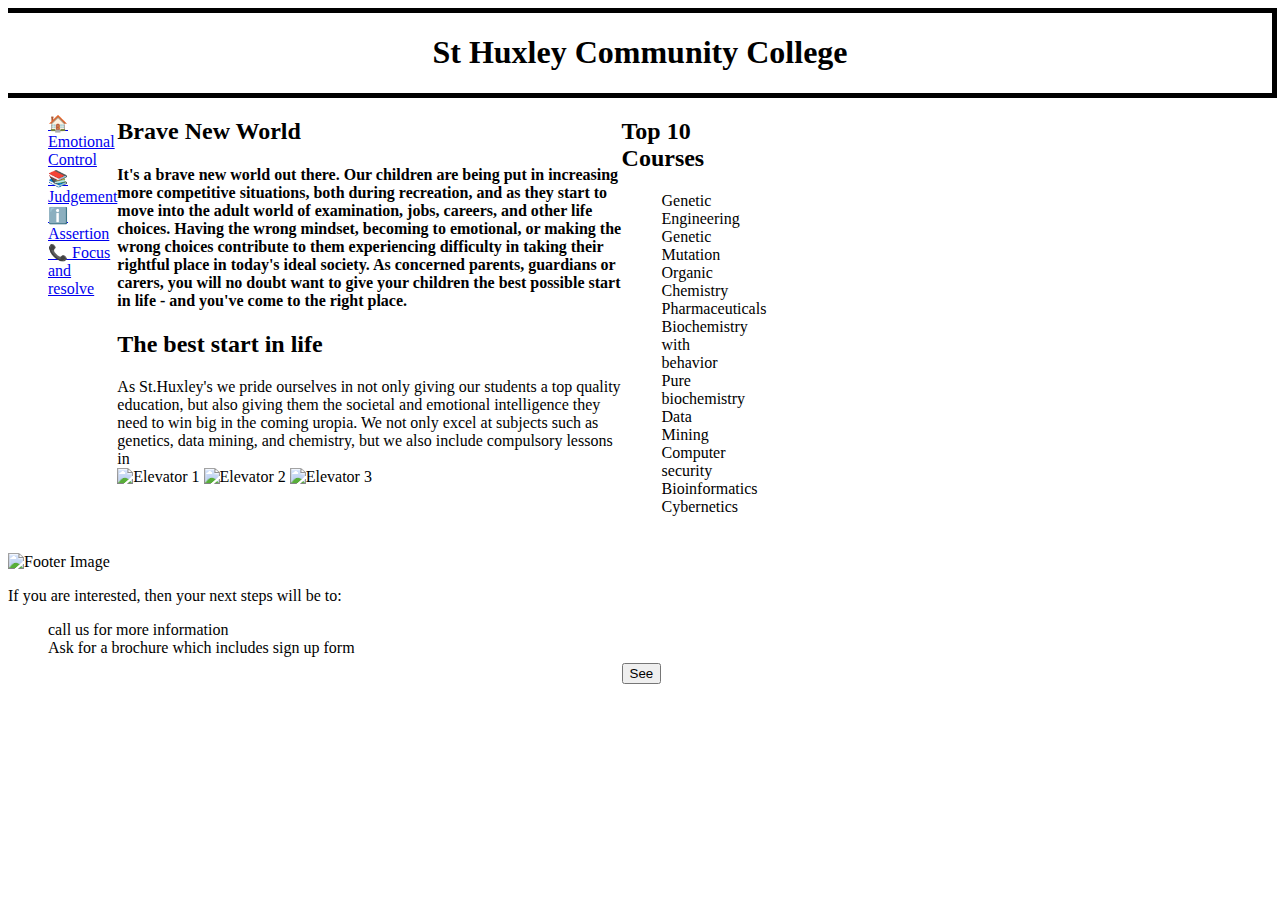
==== index-cop1.html @ c92f168d "capstone" ====
<!DOCTYPE html>
<html lang="en">
<head>
    <meta charset="UTF-8">
    <meta name="viewport" content="width=device-width, initial-scale=1.0">
    <title>Capstone </title>
    <link rel="stylesheet" href="style.css">
</head>
<body>
    <header>
        <h1>St Huxley Community College</h1>
    </header>

    <div class="container">
        <nav class="sidebar">
            <ul>
                <li><a href="#">🏠 Emotional Control</a></li>
                <li><a href="#">📚 Judgement</a></li>
                <li><a href="#">ℹ️ Assertion</a></li>
                <li><a href="#">📞 Focus and resolve</a></li>
            </ul>
        </nav>

        <main class="content">
                <h2>Brave New World</h2>

                <h4>It's a brave new world out there. Our children are being put in increasing more
                competitive situations, both during recreation, and as they start to move into the 
                adult world of examination, jobs, careers, and other life choices. Having the 
                wrong mindset, becoming to emotional, or making the wrong choices contribute
                to them experiencing difficulty in taking their rightful place in today's
                ideal society.

                As concerned parents, guardians or carers, you will no doubt want to give your
                children the best possible start in life - and you've come to the right place.</h4>

                <h2>The best start in life</h2>

                As St.Huxley's we pride ourselves in not only giving our students a top quality
                education, but also giving them the societal and emotional intelligence they need
                to win big in the coming uropia.  We not only excel at subjects such as genetics, 
                data mining, and chemistry, but we also include compulsory lessons in 
            <div class="image-gallery">
                <img src="elevator1.jpg" alt="Elevator 1">
                <img src="elevator2.jpg" alt="Elevator 2">
                <img src="elevator3.jpg" alt="Elevator 3">
            </div>
        </main>

        <aside class="sidebar-right">
            <h2>Top 10 Courses</h2>
            <ul class="custom-list">
                <li>Genetic Engineering</li>
                <li>Genetic Mutation</li>
                <li>Organic Chemistry</li>
                <li>Pharmaceuticals</li>
                <li>Biochemistry with behavior</li>
                <li>Pure biochemistry</li>
                <li>Data Mining</li>
                <li>Computer security</li>
                <li>Bioinformatics</li>
                <li>Cybernetics</li>
            </ul>
            <button class="more-btn">See
            </button>
        </aside>
    </div>

    <footer>
        <img src="footer-image.jpg" alt="Footer Image">
        <p>If you are interested, then your next steps will be to:
            <ul class="custom-list2">
                <li>call us for more information</li>
             <li>Ask for a brochure which includes sign up form</li>
            </ul>


        </p>
    </footer>
</body>
</html>
---- style.css ----
.html{font-size: 10px;}
 
.div {column-count: 3;}

header{ border-top: 5px solid black;
border-bottom: 5px solid black;
border-right: 5px solid black;
display: flex;
justify-content: center;
align-items: center;
width: 100%;
height:20%;
}

.container{
    width: 60%;
    justify-content: space-around;
    height: 80%;
    display: flex;
}

li{
    list-style: none;
}

li:hover{
    background-color: lightblue;
    width: 60%;
    justify-content: space-around;
    height: 80%;
    display: flex;
}

.custom-list{
    height: 100%;
    width: 25%;
    justify-content: center;
}
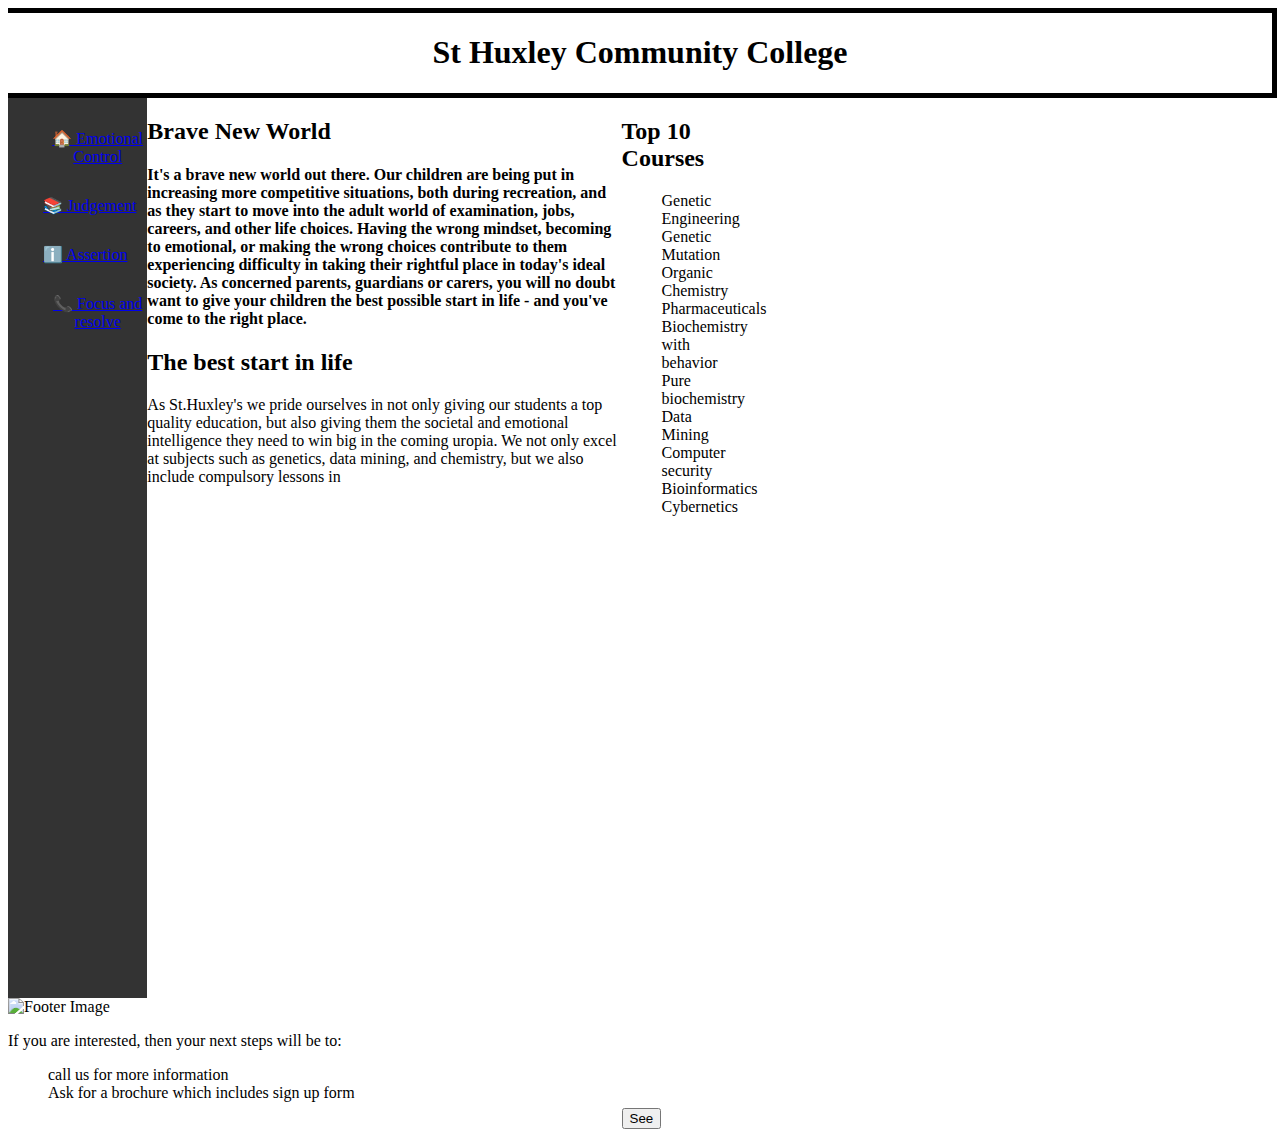
==== commit 75987683: "final capston project" ====
--- a/index-cop1.html
+++ b/index-cop1.html
@@ -40,11 +40,6 @@
                 education, but also giving them the societal and emotional intelligence they need
                 to win big in the coming uropia.  We not only excel at subjects such as genetics, 
                 data mining, and chemistry, but we also include compulsory lessons in 
-            <div class="image-gallery">
-                <img src="elevator1.jpg" alt="Elevator 1">
-                <img src="elevator2.jpg" alt="Elevator 2">
-                <img src="elevator3.jpg" alt="Elevator 3">
-            </div>
         </main>
 
         <aside class="sidebar-right">
--- a/style.css
+++ b/style.css
@@ -14,26 +14,47 @@
 height:20%;
 }
 
-.container{
+.container {
     width: 60%;
     justify-content: space-around;
     height: 80%;
     display: flex;
 }
 
-li{
+.sidebar {
+    width: 25%;
+    background: #333;
+    color: white;
+    flex-direction: column;
+    align-items: center;
+    min-height: 100vh;
+    display: flex;
+}
+
+.sidebar ul {
+    list-style: none;
+    width: 100%;
+}
+
+.sidebar ul li {
+    padding: 15px;
+    text-align: center;
+    display: flex;
+}
+
+li {
     list-style: none;
 }
 
-li:hover{
-    background-color: lightblue;
+li:hover {
+    background-color: wheat;
     width: 60%;
     justify-content: space-around;
     height: 80%;
     display: flex;
 }
 
-.custom-list{
+.custom-list {
     height: 100%;
     width: 25%;
     justify-content: center;
